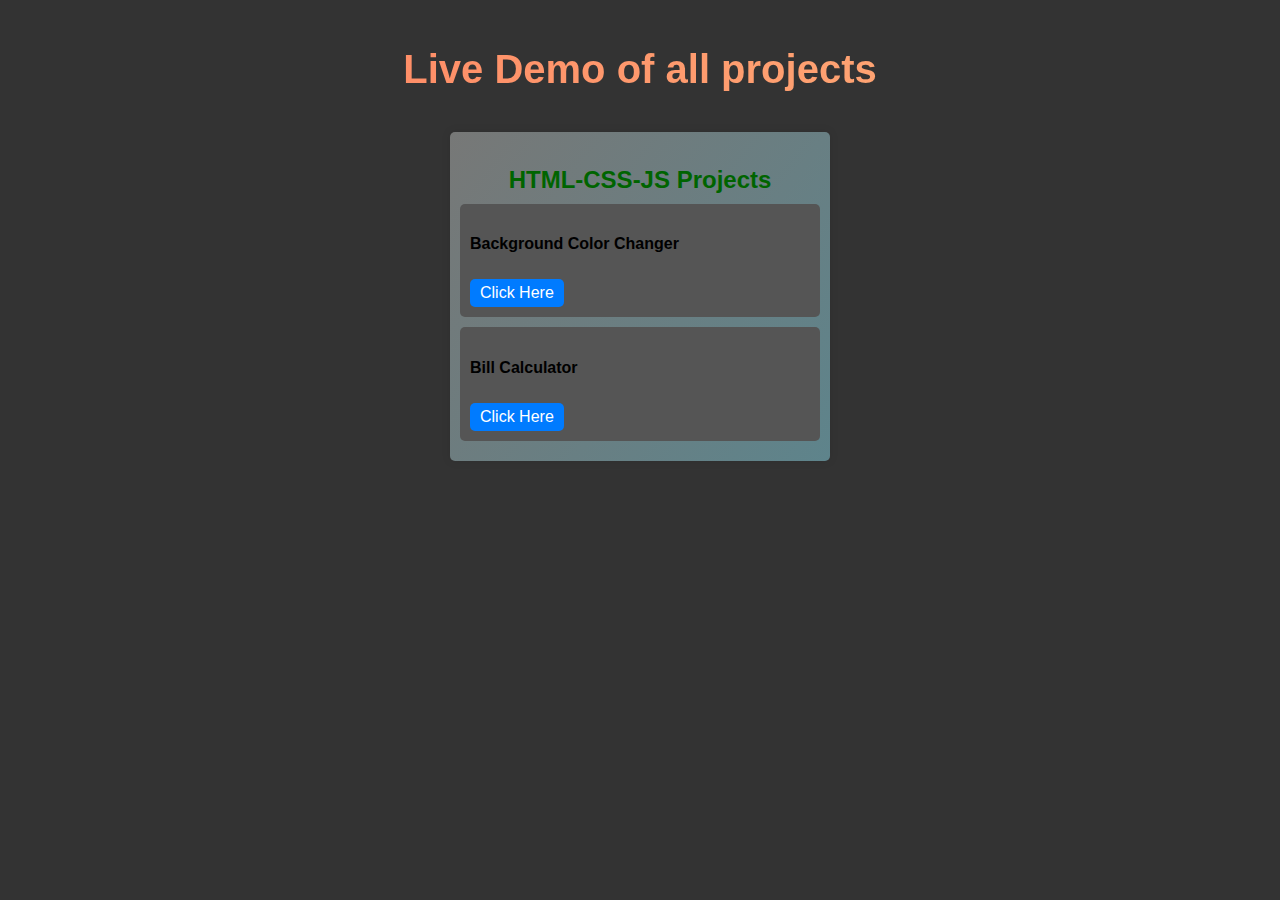
==== index.html @ 6dc24061 "Add billing calculator project with HTML, CSS, and JavaScript files" ====
<!DOCTYPE html>
<html lang="en">
<head>
    <meta charset="UTF-8">
    <meta name="viewport" content="width=device-width, initial-scale=1.0">
    <title>All projects</title>
    <link rel="stylesheet" href="style.css">
</head>
<body class="main-body">
    <h1 class="main-title">Live Demo of all projects</h1>
    <div id="kanban-board" >
        <div id="kanban-column" class="css-selector">
            <h3 class="column-title">HTML-CSS-JS Projects</h3>
            <div class="kanban-item">
                <h4 class="project-title">Background Color Changer</h4>
                <a href="./Project01/index.html" class="project-link">Click Here</a>
            </div>
            <!-- Add more kanban items here -->
            <div class="kanban-item">
                <h4 class="project-title">Bill Calculator</h4>
                <a href="./Project02/index.html" class="project-link">Click Here</a>
            </div>
        </div>
    </div>
    <script src="index.js"></script>
</body>
</html>
---- style.css ----
body.main-body {
    font-family: Arial, sans-serif;
    background-color: #333;
    background-image: url('https://www.transparenttextures.com/patterns/asfalt-dark.png');
    margin: 0;
    padding: 20px;
    text-align: center;
}

h1.main-title {
    color: #fff;
    font-size: 2.5em;
    margin-bottom: 20px;
    background: linear-gradient(90deg, #ff7e5f, #feb47b);
    -webkit-background-clip: text;
    -webkit-text-fill-color: transparent;
}

#kanban-board {
    display: flex;
    justify-content: space-around;
    margin-top: 20px;
    background-size: 400% 400%;
    animation: gradientBG 15s ease infinite;
    padding: 20px;
    border-radius: 10px;
}

@keyframes gradientBG {
    0% { background-position: 0% 50%; }
    50% { background-position: 100% 50%; }
    100% { background-position: 0% 50%; }
}

#kanban-column {
    background-color: #444;
    border-radius: 5px;
    box-shadow: 0 0 10px rgba(0, 0, 0, 0.1);
    padding: 10px;
    width: 30%;
       /* background: linear-gradient(45deg, #ff9a9e 0%, #fad0c4 99%, #fad0c4 100%); */
}

.column-title {
    color: darkgreen;
    font-size: 1.5em;
    margin-bottom: 10px;
}

.kanban-item {
    background-color: #555;
    border-radius: 5px;
    margin-bottom: 10px;
    padding: 10px;
    text-align: left;
}

h3.project-title {
    color: #ddd;
    font-size: 1.2em;
    margin: 0 0 5px 0;
}

a.project-link {
    display: inline-block;
    margin-top: 5px;
    padding: 5px 10px;
    background-color: #007BFF;
    color: white;
    text-decoration: none;
    border-radius: 5px;
    transition: background-color 0.3s;
}

a.project-link:hover {
    background-color: #0056b3;
}
.css-selector {
    background: linear-gradient(128deg, #777877, #13a7c8);
    background-size: 400% 400%;

    -webkit-animation: AnimationName 13s ease infinite;
    -moz-animation: AnimationName 13s ease infinite;
    animation: AnimationName 13s ease infinite;
}

@-webkit-keyframes AnimationName {
    0%{background-position:50% 0%}
    50%{background-position:51% 100%}
    100%{background-position:50% 0%}
}
@-moz-keyframes AnimationName {
    0%{background-position:50% 0%}
    50%{background-position:51% 100%}
    100%{background-position:50% 0%}
}
@keyframes AnimationName {
    0%{background-position:50% 0%}
    50%{background-position:51% 100%}
    100%{background-position:50% 0%}
}
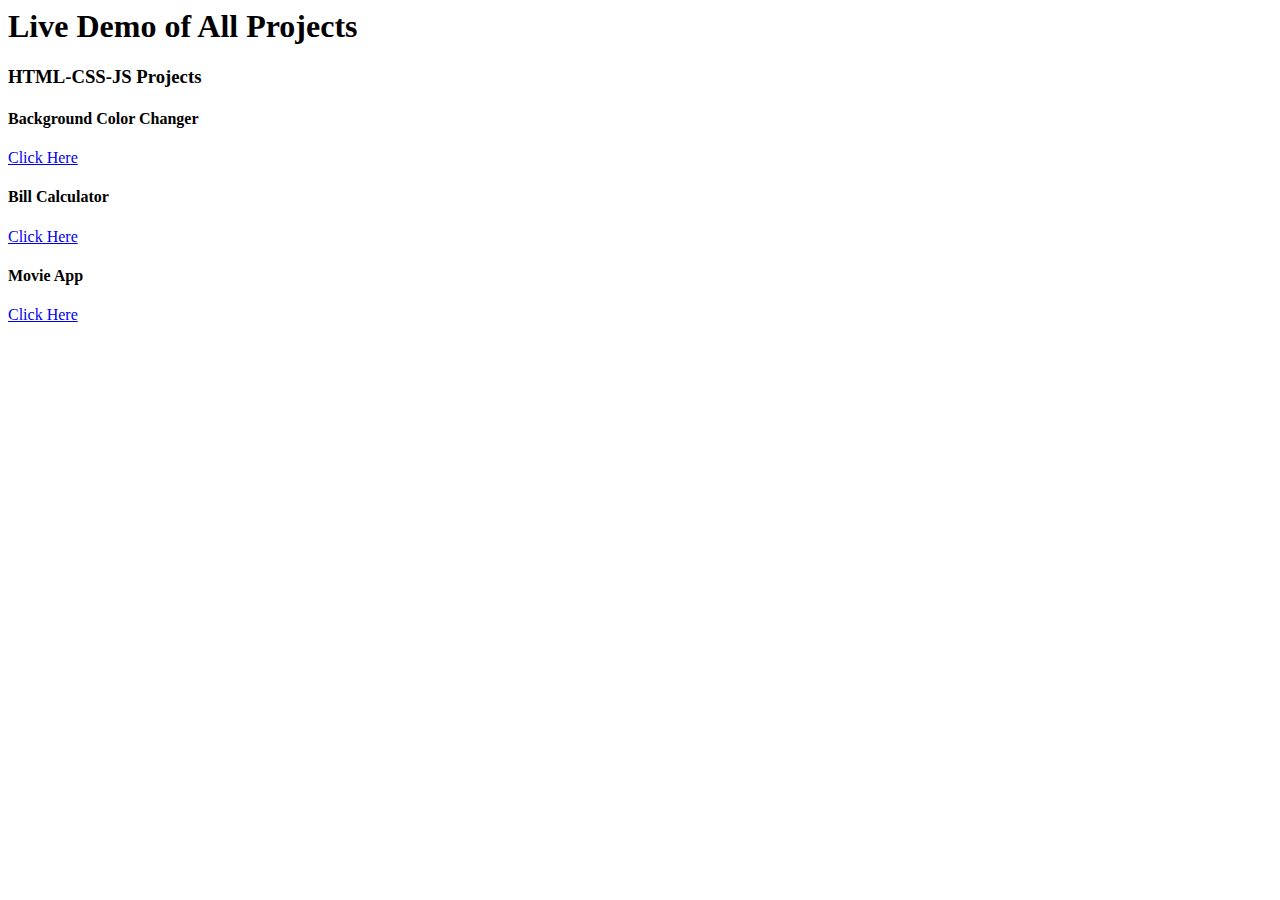
==== commit 4322a50b: "Update index.html" ====
--- a/index.html
+++ b/index.html
@@ -1,27 +1,24 @@
-<!DOCTYPE html>
-<html lang="en">
-<head>
-    <meta charset="UTF-8">
-    <meta name="viewport" content="width=device-width, initial-scale=1.0">
-    <title>All projects</title>
-    <link rel="stylesheet" href="style.css">
-</head>
 <body class="main-body">
-    <h1 class="main-title">Live Demo of all projects</h1>
-    <div id="kanban-board" >
+    <h1 class="main-title">Live Demo of All Projects</h1>
+    <div id="kanban-board">
         <div id="kanban-column" class="css-selector">
             <h3 class="column-title">HTML-CSS-JS Projects</h3>
+
             <div class="kanban-item">
                 <h4 class="project-title">Background Color Changer</h4>
                 <a href="./Project01/index.html" class="project-link">Click Here</a>
             </div>
-            <!-- Add more kanban items here -->
+
             <div class="kanban-item">
                 <h4 class="project-title">Bill Calculator</h4>
                 <a href="./Project02/index.html" class="project-link">Click Here</a>
+            </div>
+
+            <div class="kanban-item">
+                <h4 class="project-title">Movie App</h4>
+                <a href="./Movieapp/index.html" class="project-link">Click Here</a>
             </div>
         </div>
     </div>
     <script src="index.js"></script>
 </body>
-</html>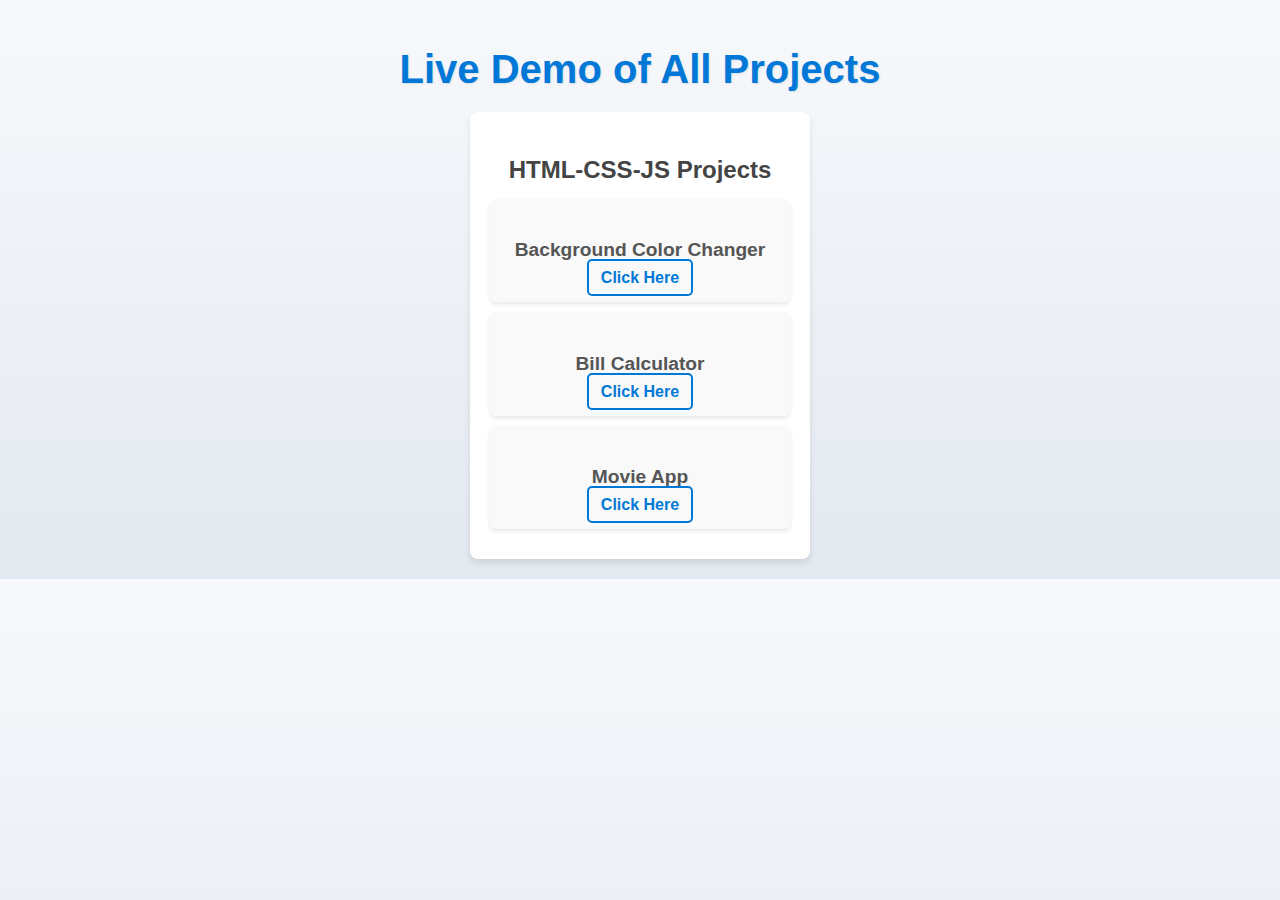
==== commit 0a54e1ca: "Update index.html" ====
--- a/index.html
+++ b/index.html
@@ -1,3 +1,11 @@
+<!DOCTYPE html>
+<html lang="en">
+<head>
+    <meta charset="UTF-8">
+    <meta name="viewport" content="width=device-width, initial-scale=1.0">
+    <title>All Projects</title>
+    <link rel="stylesheet" href="style.css">
+</head>
 <body class="main-body">
     <h1 class="main-title">Live Demo of All Projects</h1>
     <div id="kanban-board">
@@ -22,3 +30,4 @@
     </div>
     <script src="index.js"></script>
 </body>
+</html>
--- a/style.css
+++ b/style.css
@@ -0,0 +1,79 @@
+       body {
+            font-family: Arial, sans-serif;
+            background: linear-gradient(to bottom, #f7f9fc, #e3e9f0);
+            color: #333;
+            margin: 0;
+            padding: 0;
+        }
+
+        .main-body {
+            display: flex;
+            flex-direction: column;
+            align-items: center;
+            padding: 20px;
+        }
+
+        .main-title {
+            font-size: 2.5rem;
+            margin-bottom: 20px;
+            color: #0078D7;
+            text-shadow: 1px 1px 2px rgba(0, 0, 0, 0.1);
+        }
+
+        #kanban-board {
+            display: flex;
+            justify-content: center;
+            flex-wrap: wrap;
+            gap: 20px;
+            max-width: 1200px;
+        }
+
+        #kanban-column {
+            background-color: #ffffff;
+            border-radius: 8px;
+            box-shadow: 0 4px 6px rgba(0, 0, 0, 0.1);
+            padding: 20px;
+            width: 300px;
+            text-align: center;
+        }
+
+        .column-title {
+            font-size: 1.5rem;
+            margin-bottom: 15px;
+            color: #444;
+        }
+
+        .kanban-item {
+            background-color: #f9f9f9;
+            border-radius: 6px;
+            box-shadow: 0 2px 4px rgba(0, 0, 0, 0.1);
+            margin: 10px 0;
+            padding: 15px;
+            transition: transform 0.3s ease, box-shadow 0.3s ease;
+        }
+
+        .kanban-item:hover {
+            transform: translateY(-5px);
+            box-shadow: 0 6px 12px rgba(0, 0, 0, 0.15);
+        }
+
+        .project-title {
+            font-size: 1.2rem;
+            color: #555;
+            margin-bottom: 8px;
+        }
+
+        .project-link {
+            text-decoration: none;
+            font-weight: bold;
+            color: #0078D7;
+            border: 2px solid #0078D7;
+            padding: 8px 12px;
+            border-radius: 5px;
+            transition: background-color 0.3s ease, color 0.3s ease;
+        }
+
+        .project-link:hover {
+            background-color: #0078D7;
+            color: #fff;
+        }
